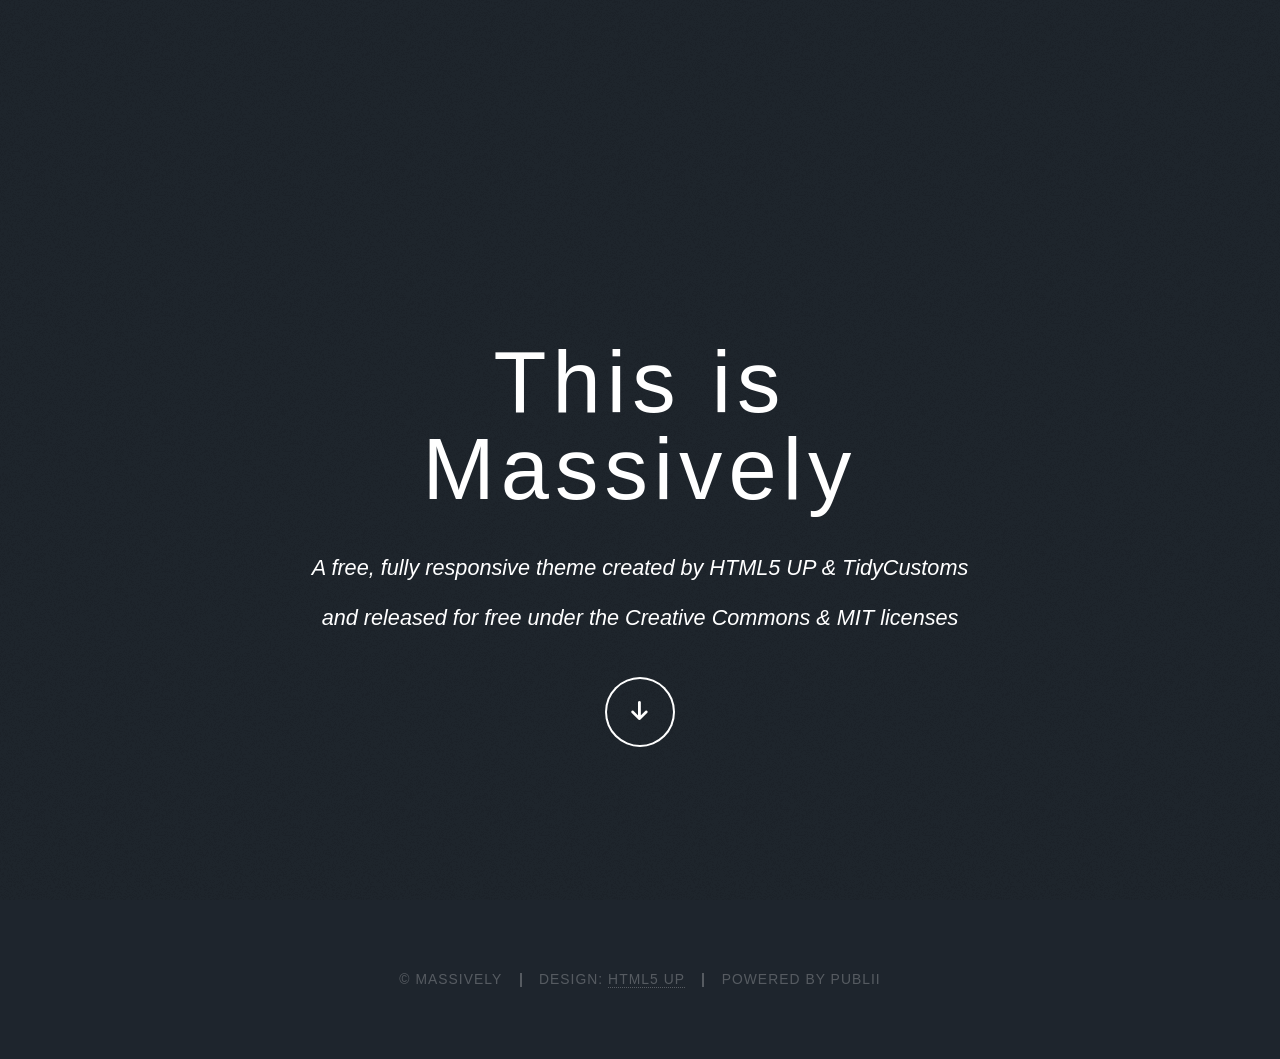
==== index.html @ ca19a4ad "Updated from Publii" ====
<!DOCTYPE html><html lang="en-gb"><head><meta charset="utf-8"><meta http-equiv="X-UA-Compatible" content="IE=edge"><meta name="viewport" content="width=device-width,initial-scale=1,user-scalable=no"><title>miznercai</title><meta name="generator" content="Publii Open-Source CMS for Static Site"><link rel="canonical" href="https://miznercai.github.io/publii/"><link rel="alternate" type="application/atom+xml" href="https://miznercai.github.io/publii/feed.xml" title="miznercai - RSS"><link rel="alternate" type="application/json" href="https://miznercai.github.io/publii/feed.json" title="miznercai - JSON"><meta property="og:title" content="miznercai"><meta property="og:site_name" content="miznercai"><meta property="og:description" content=""><meta property="og:url" content="https://miznercai.github.io/publii/"><meta property="og:type" content="website"><link rel="stylesheet" href="https://miznercai.github.io/publii/assets/css/fontawesome-all.min.css?v=85514f933f9e0b82460af63f1a403fa5"><link rel="stylesheet" href="https://miznercai.github.io/publii/assets/css/style.css?v=6d92336350d5374cc2b2fb5720b76be5"><noscript><link rel="stylesheet" href="https://miznercai.github.io/publii/assets/css/noscript.css?v=efa867a99f5064d6729e4dc2008ad50b"></noscript><script type="application/ld+json">{"@context":"http://schema.org","@type":"Organization","name":"miznercai","url":"https://miznercai.github.io/publii/"}</script><style>#wrapper > .bg {
               background-image: url(https://miznercai.github.io/publii/assets/images/overlay.png), linear-gradient(0deg, rgba(0, 0, 0, 0.1), rgba(0, 0, 0, 0.1)), url();
           }</style><noscript><style>img[loading] {
                    opacity: 1;
                }</style></noscript></head><body class="is-preload home-template"><div id="wrapper" class="fade-in"><div id="intro"><h1>This is<br>Massively</h1><p>A free, fully responsive theme created by HTML5 UP &amp; TidyCustoms<br>and released for free under the Creative Commons &amp; MIT licenses</p><ul class="actions"><li><a href="#header" class="button icon solid solo fa-arrow-down scrolly">Continue</a></li></ul></div><header id="header"><a class="logo" href="https://miznercai.github.io/publii/">miznercai</a></header><main id="main"><section class="posts"></section></main><footer id="copyright"><ul><li>&copy; Massively</li><li>Design: <a href="https://html5up.net" target="_blank" rel="nofollow noopener">HTML5 UP</a></li><li>Powered by Publii</li></ul></footer></div><script src="https://miznercai.github.io/publii/assets/js/jquery.min.js?v=c9771cc3e90e18f5336eedbd0fffb2cf"></script><script src="https://miznercai.github.io/publii/assets/js/jquery.scrollex.min.js?v=f89065e3d988006af9791b44561d7c90"></script><script src="https://miznercai.github.io/publii/assets/js/jquery.scrolly.min.js?v=1ed5a78bde1476875a40f6b9ff44fc14"></script><script src="https://miznercai.github.io/publii/assets/js/browser.min.js?v=c07298dd19048a8a69ad97e754dfe8d0"></script><script src="https://miznercai.github.io/publii/assets/js/breakpoints.min.js?v=81a479eb099e3b187613943b085923b8"></script><script src="https://miznercai.github.io/publii/assets/js/util.min.js?v=4201a626f8c9b614a663b3a1d7d82615"></script><script src="https://miznercai.github.io/publii/assets/js/main.min.js?v=56233c354bd814758be8bff42f7e13a5"></script><script>/*<![CDATA[*/var images=document.querySelectorAll("img[loading]");for(var i=0;i<images.length;i++){if(images[i].complete){images[i].classList.add("is-loaded")}else{images[i].addEventListener("load",function(){this.classList.add("is-loaded")},false)}};/*]]>*/</script></body></html>
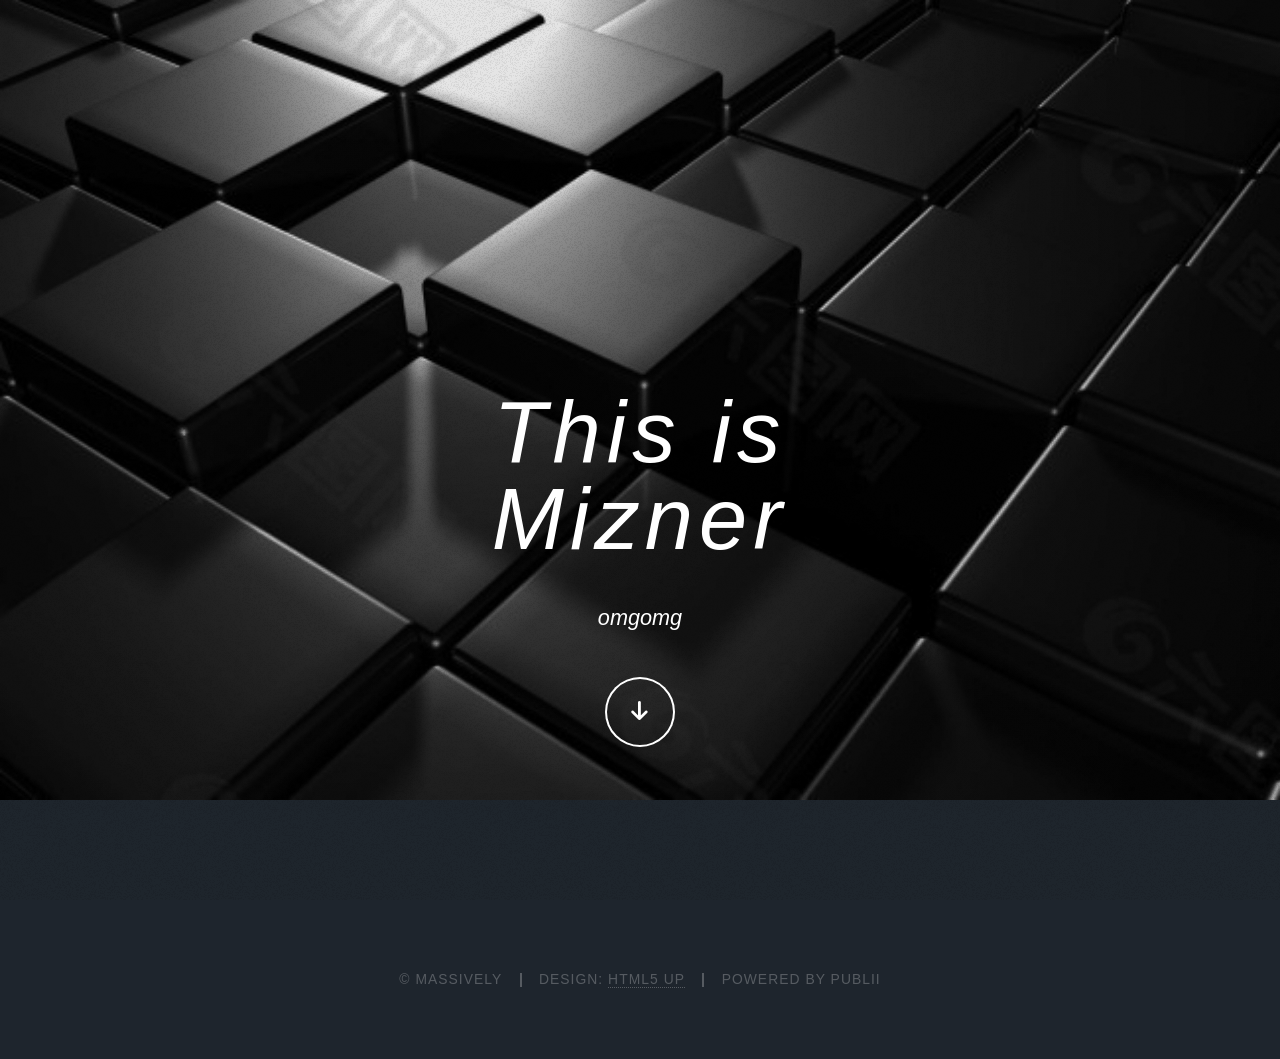
==== commit a404cf70: "Updated from Publii" ====
--- a/index.html
+++ b/index.html
@@ -1,5 +1,5 @@
-<!DOCTYPE html><html lang="en-gb"><head><meta charset="utf-8"><meta http-equiv="X-UA-Compatible" content="IE=edge"><meta name="viewport" content="width=device-width,initial-scale=1,user-scalable=no"><title>miznercai</title><meta name="generator" content="Publii Open-Source CMS for Static Site"><link rel="canonical" href="https://miznercai.github.io/publii/"><link rel="alternate" type="application/atom+xml" href="https://miznercai.github.io/publii/feed.xml" title="miznercai - RSS"><link rel="alternate" type="application/json" href="https://miznercai.github.io/publii/feed.json" title="miznercai - JSON"><meta property="og:title" content="miznercai"><meta property="og:site_name" content="miznercai"><meta property="og:description" content=""><meta property="og:url" content="https://miznercai.github.io/publii/"><meta property="og:type" content="website"><link rel="stylesheet" href="https://miznercai.github.io/publii/assets/css/fontawesome-all.min.css?v=85514f933f9e0b82460af63f1a403fa5"><link rel="stylesheet" href="https://miznercai.github.io/publii/assets/css/style.css?v=6d92336350d5374cc2b2fb5720b76be5"><noscript><link rel="stylesheet" href="https://miznercai.github.io/publii/assets/css/noscript.css?v=efa867a99f5064d6729e4dc2008ad50b"></noscript><script type="application/ld+json">{"@context":"http://schema.org","@type":"Organization","name":"miznercai","url":"https://miznercai.github.io/publii/"}</script><style>#wrapper > .bg {
-               background-image: url(https://miznercai.github.io/publii/assets/images/overlay.png), linear-gradient(0deg, rgba(0, 0, 0, 0.1), rgba(0, 0, 0, 0.1)), url();
+<!DOCTYPE html><html lang="en-gb"><head><meta charset="utf-8"><meta http-equiv="X-UA-Compatible" content="IE=edge"><meta name="viewport" content="width=device-width,initial-scale=1,user-scalable=no"><title>miznercai</title><meta name="generator" content="Publii Open-Source CMS for Static Site"><link rel="canonical" href="https://miznercai.github.io/publii/"><link rel="alternate" type="application/atom+xml" href="https://miznercai.github.io/publii/feed.xml" title="miznercai - RSS"><link rel="alternate" type="application/json" href="https://miznercai.github.io/publii/feed.json" title="miznercai - JSON"><meta property="og:title" content="miznercai"><meta property="og:image" content="https://miznercai.github.io/publii/media/website/GoK2vgVbUAA4mom.jpeg"><meta property="og:image:width" content="959"><meta property="og:image:height" content="1199"><meta property="og:site_name" content="miznercai"><meta property="og:description" content=""><meta property="og:url" content="https://miznercai.github.io/publii/"><meta property="og:type" content="website"><link rel="stylesheet" href="https://miznercai.github.io/publii/assets/css/fontawesome-all.min.css?v=85514f933f9e0b82460af63f1a403fa5"><link rel="stylesheet" href="https://miznercai.github.io/publii/assets/css/style.css?v=6d92336350d5374cc2b2fb5720b76be5"><noscript><link rel="stylesheet" href="https://miznercai.github.io/publii/assets/css/noscript.css?v=efa867a99f5064d6729e4dc2008ad50b"></noscript><script type="application/ld+json">{"@context":"http://schema.org","@type":"Organization","name":"miznercai","logo":"https://miznercai.github.io/publii/media/website/GoK2vgVbUAA4mom.jpeg","url":"https://miznercai.github.io/publii/"}</script><style>#wrapper > .bg {
+               background-image: url(https://miznercai.github.io/publii/assets/images/overlay.png), linear-gradient(0deg, rgba(0, 0, 0, 0.1), rgba(0, 0, 0, 0.1)), url(https://miznercai.github.io/publii/media/website/16pic_547672_b.jpg);
            }</style><noscript><style>img[loading] {
                     opacity: 1;
-                }</style></noscript></head><body class="is-preload home-template"><div id="wrapper" class="fade-in"><div id="intro"><h1>This is<br>Massively</h1><p>A free, fully responsive theme created by HTML5 UP &amp; TidyCustoms<br>and released for free under the Creative Commons &amp; MIT licenses</p><ul class="actions"><li><a href="#header" class="button icon solid solo fa-arrow-down scrolly">Continue</a></li></ul></div><header id="header"><a class="logo" href="https://miznercai.github.io/publii/">miznercai</a></header><main id="main"><section class="posts"></section></main><footer id="copyright"><ul><li>&copy; Massively</li><li>Design: <a href="https://html5up.net" target="_blank" rel="nofollow noopener">HTML5 UP</a></li><li>Powered by Publii</li></ul></footer></div><script src="https://miznercai.github.io/publii/assets/js/jquery.min.js?v=c9771cc3e90e18f5336eedbd0fffb2cf"></script><script src="https://miznercai.github.io/publii/assets/js/jquery.scrollex.min.js?v=f89065e3d988006af9791b44561d7c90"></script><script src="https://miznercai.github.io/publii/assets/js/jquery.scrolly.min.js?v=1ed5a78bde1476875a40f6b9ff44fc14"></script><script src="https://miznercai.github.io/publii/assets/js/browser.min.js?v=c07298dd19048a8a69ad97e754dfe8d0"></script><script src="https://miznercai.github.io/publii/assets/js/breakpoints.min.js?v=81a479eb099e3b187613943b085923b8"></script><script src="https://miznercai.github.io/publii/assets/js/util.min.js?v=4201a626f8c9b614a663b3a1d7d82615"></script><script src="https://miznercai.github.io/publii/assets/js/main.min.js?v=56233c354bd814758be8bff42f7e13a5"></script><script>/*<![CDATA[*/var images=document.querySelectorAll("img[loading]");for(var i=0;i<images.length;i++){if(images[i].complete){images[i].classList.add("is-loaded")}else{images[i].addEventListener("load",function(){this.classList.add("is-loaded")},false)}};/*]]>*/</script></body></html>+                }</style></noscript></head><body class="is-preload home-template"><div id="wrapper" class="fade-in"><div id="intro"><h1><em><strong>This is</strong></em><br><em><strong>Mizner</strong></em></h1><p>omgomg</p><ul class="actions"><li><a href="#header" class="button icon solid solo fa-arrow-down scrolly">Continue</a></li></ul></div><header id="header"><a class="logo logo-image" href="https://miznercai.github.io/publii/"><img src="https://miznercai.github.io/publii/media/website/GoK2vgVbUAA4mom.jpeg" alt="miznercai" width="959" height="1199"></a></header><main id="main"><section class="posts"></section></main><footer id="copyright"><ul><li>© Massively</li><li>Design: <a href="https://html5up.net" target="_blank" rel="nofollow noopener">HTML5 UP</a></li><li>Powered by Publii</li></ul></footer></div><script src="https://miznercai.github.io/publii/assets/js/jquery.min.js?v=c9771cc3e90e18f5336eedbd0fffb2cf"></script><script src="https://miznercai.github.io/publii/assets/js/jquery.scrollex.min.js?v=f89065e3d988006af9791b44561d7c90"></script><script src="https://miznercai.github.io/publii/assets/js/jquery.scrolly.min.js?v=1ed5a78bde1476875a40f6b9ff44fc14"></script><script src="https://miznercai.github.io/publii/assets/js/browser.min.js?v=c07298dd19048a8a69ad97e754dfe8d0"></script><script src="https://miznercai.github.io/publii/assets/js/breakpoints.min.js?v=81a479eb099e3b187613943b085923b8"></script><script src="https://miznercai.github.io/publii/assets/js/util.min.js?v=4201a626f8c9b614a663b3a1d7d82615"></script><script src="https://miznercai.github.io/publii/assets/js/main.min.js?v=56233c354bd814758be8bff42f7e13a5"></script><script>/*<![CDATA[*/var images=document.querySelectorAll("img[loading]");for(var i=0;i<images.length;i++){if(images[i].complete){images[i].classList.add("is-loaded")}else{images[i].addEventListener("load",function(){this.classList.add("is-loaded")},false)}};/*]]>*/</script></body></html>
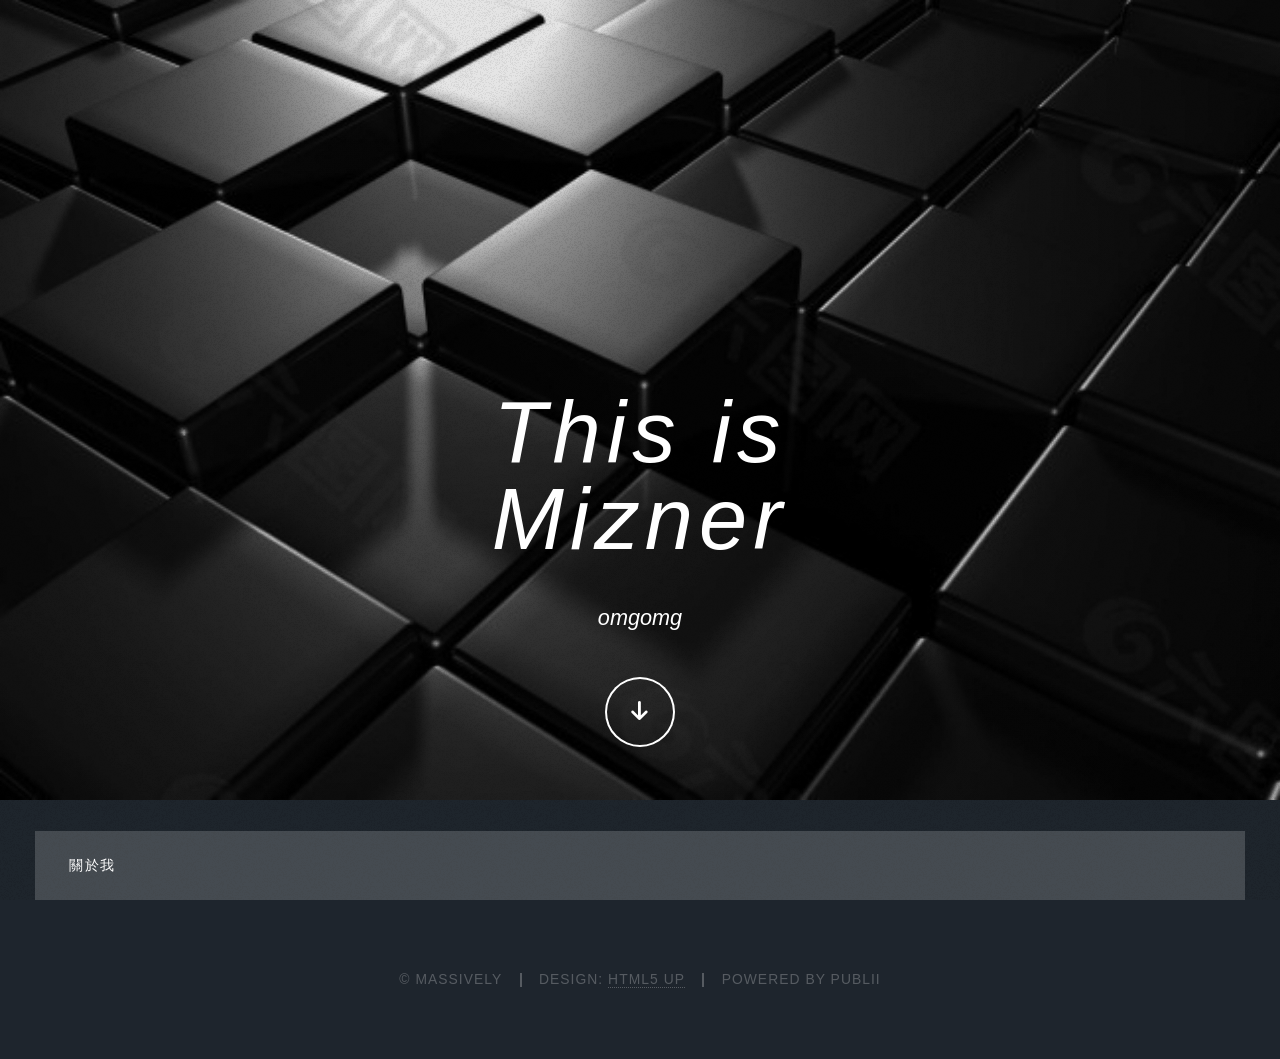
==== commit 2b7cd008: "Updated from Publii" ====
--- a/index.html
+++ b/index.html
@@ -1,5 +1,5 @@
-<!DOCTYPE html><html lang="en-gb"><head><meta charset="utf-8"><meta http-equiv="X-UA-Compatible" content="IE=edge"><meta name="viewport" content="width=device-width,initial-scale=1,user-scalable=no"><title>miznercai</title><meta name="generator" content="Publii Open-Source CMS for Static Site"><link rel="canonical" href="https://miznercai.github.io/publii/"><link rel="alternate" type="application/atom+xml" href="https://miznercai.github.io/publii/feed.xml" title="miznercai - RSS"><link rel="alternate" type="application/json" href="https://miznercai.github.io/publii/feed.json" title="miznercai - JSON"><meta property="og:title" content="miznercai"><meta property="og:image" content="https://miznercai.github.io/publii/media/website/GoK2vgVbUAA4mom.jpeg"><meta property="og:image:width" content="959"><meta property="og:image:height" content="1199"><meta property="og:site_name" content="miznercai"><meta property="og:description" content=""><meta property="og:url" content="https://miznercai.github.io/publii/"><meta property="og:type" content="website"><link rel="stylesheet" href="https://miznercai.github.io/publii/assets/css/fontawesome-all.min.css?v=85514f933f9e0b82460af63f1a403fa5"><link rel="stylesheet" href="https://miznercai.github.io/publii/assets/css/style.css?v=6d92336350d5374cc2b2fb5720b76be5"><noscript><link rel="stylesheet" href="https://miznercai.github.io/publii/assets/css/noscript.css?v=efa867a99f5064d6729e4dc2008ad50b"></noscript><script type="application/ld+json">{"@context":"http://schema.org","@type":"Organization","name":"miznercai","logo":"https://miznercai.github.io/publii/media/website/GoK2vgVbUAA4mom.jpeg","url":"https://miznercai.github.io/publii/"}</script><style>#wrapper > .bg {
+<!DOCTYPE html><html lang="en-gb"><head><meta charset="utf-8"><meta http-equiv="X-UA-Compatible" content="IE=edge"><meta name="viewport" content="width=device-width,initial-scale=1,user-scalable=no"><title>miznercai</title><meta name="generator" content="Publii Open-Source CMS for Static Site"><link rel="canonical" href="https://miznercai.github.io/publii/"><link rel="alternate" type="application/atom+xml" href="https://miznercai.github.io/publii/feed.xml" title="miznercai - RSS"><link rel="alternate" type="application/json" href="https://miznercai.github.io/publii/feed.json" title="miznercai - JSON"><meta property="og:title" content="miznercai"><meta property="og:image" content="https://miznercai.github.io/publii/media/website/GoK2vgVbUAA4mom.jpeg"><meta property="og:image:width" content="959"><meta property="og:image:height" content="1199"><meta property="og:site_name" content="miznercai"><meta property="og:description" content=""><meta property="og:url" content="https://miznercai.github.io/publii/"><meta property="og:type" content="website"><link rel="stylesheet" href="https://miznercai.github.io/publii/assets/css/fontawesome-all.min.css?v=85514f933f9e0b82460af63f1a403fa5"><link rel="stylesheet" href="https://miznercai.github.io/publii/assets/css/style.css?v=3eb207dc9116bab2b1ec9c3b1ae95018"><noscript><link rel="stylesheet" href="https://miznercai.github.io/publii/assets/css/noscript.css?v=efa867a99f5064d6729e4dc2008ad50b"></noscript><script type="application/ld+json">{"@context":"http://schema.org","@type":"Organization","name":"miznercai","logo":"https://miznercai.github.io/publii/media/website/GoK2vgVbUAA4mom.jpeg","url":"https://miznercai.github.io/publii/"}</script><style>#wrapper > .bg {
                background-image: url(https://miznercai.github.io/publii/assets/images/overlay.png), linear-gradient(0deg, rgba(0, 0, 0, 0.1), rgba(0, 0, 0, 0.1)), url(https://miznercai.github.io/publii/media/website/16pic_547672_b.jpg);
            }</style><noscript><style>img[loading] {
                     opacity: 1;
-                }</style></noscript></head><body class="is-preload home-template"><div id="wrapper" class="fade-in"><div id="intro"><h1><em><strong>This is</strong></em><br><em><strong>Mizner</strong></em></h1><p>omgomg</p><ul class="actions"><li><a href="#header" class="button icon solid solo fa-arrow-down scrolly">Continue</a></li></ul></div><header id="header"><a class="logo logo-image" href="https://miznercai.github.io/publii/"><img src="https://miznercai.github.io/publii/media/website/GoK2vgVbUAA4mom.jpeg" alt="miznercai" width="959" height="1199"></a></header><main id="main"><section class="posts"></section></main><footer id="copyright"><ul><li>© Massively</li><li>Design: <a href="https://html5up.net" target="_blank" rel="nofollow noopener">HTML5 UP</a></li><li>Powered by Publii</li></ul></footer></div><script src="https://miznercai.github.io/publii/assets/js/jquery.min.js?v=c9771cc3e90e18f5336eedbd0fffb2cf"></script><script src="https://miznercai.github.io/publii/assets/js/jquery.scrollex.min.js?v=f89065e3d988006af9791b44561d7c90"></script><script src="https://miznercai.github.io/publii/assets/js/jquery.scrolly.min.js?v=1ed5a78bde1476875a40f6b9ff44fc14"></script><script src="https://miznercai.github.io/publii/assets/js/browser.min.js?v=c07298dd19048a8a69ad97e754dfe8d0"></script><script src="https://miznercai.github.io/publii/assets/js/breakpoints.min.js?v=81a479eb099e3b187613943b085923b8"></script><script src="https://miznercai.github.io/publii/assets/js/util.min.js?v=4201a626f8c9b614a663b3a1d7d82615"></script><script src="https://miznercai.github.io/publii/assets/js/main.min.js?v=56233c354bd814758be8bff42f7e13a5"></script><script>/*<![CDATA[*/var images=document.querySelectorAll("img[loading]");for(var i=0;i<images.length;i++){if(images[i].complete){images[i].classList.add("is-loaded")}else{images[i].addEventListener("load",function(){this.classList.add("is-loaded")},false)}};/*]]>*/</script></body></html>+                }</style></noscript></head><body class="is-preload home-template"><div id="wrapper" class="fade-in"><div id="intro"><h1><em><strong>This is</strong></em><br><em><strong>Mizner</strong></em></h1><p>omgomg</p><ul class="actions"><li><a href="#header" class="button icon solid solo fa-arrow-down scrolly">Continue</a></li></ul></div><header id="header"><a class="logo logo-image" href="https://miznercai.github.io/publii/"><img src="https://miznercai.github.io/publii/media/website/GoK2vgVbUAA4mom.jpeg" alt="miznercai" width="959" height="1199"></a></header><nav id="nav"><ul class="links"><li><a href="https://miznercai.github.io/publii/guan-yu-wo.html" target="_self">關於我</a></li></ul></nav><main id="main"><section class="posts"></section></main><footer id="copyright"><ul><li>© Massively</li><li>Design: <a href="https://html5up.net" target="_blank" rel="nofollow noopener">HTML5 UP</a></li><li>Powered by Publii</li></ul></footer></div><script src="https://miznercai.github.io/publii/assets/js/jquery.min.js?v=c9771cc3e90e18f5336eedbd0fffb2cf"></script><script src="https://miznercai.github.io/publii/assets/js/jquery.scrollex.min.js?v=f89065e3d988006af9791b44561d7c90"></script><script src="https://miznercai.github.io/publii/assets/js/jquery.scrolly.min.js?v=1ed5a78bde1476875a40f6b9ff44fc14"></script><script src="https://miznercai.github.io/publii/assets/js/browser.min.js?v=c07298dd19048a8a69ad97e754dfe8d0"></script><script src="https://miznercai.github.io/publii/assets/js/breakpoints.min.js?v=81a479eb099e3b187613943b085923b8"></script><script src="https://miznercai.github.io/publii/assets/js/util.min.js?v=4201a626f8c9b614a663b3a1d7d82615"></script><script src="https://miznercai.github.io/publii/assets/js/main.min.js?v=56233c354bd814758be8bff42f7e13a5"></script><script>/*<![CDATA[*/var images=document.querySelectorAll("img[loading]");for(var i=0;i<images.length;i++){if(images[i].complete){images[i].classList.add("is-loaded")}else{images[i].addEventListener("load",function(){this.classList.add("is-loaded")},false)}};/*]]>*/</script></body></html>
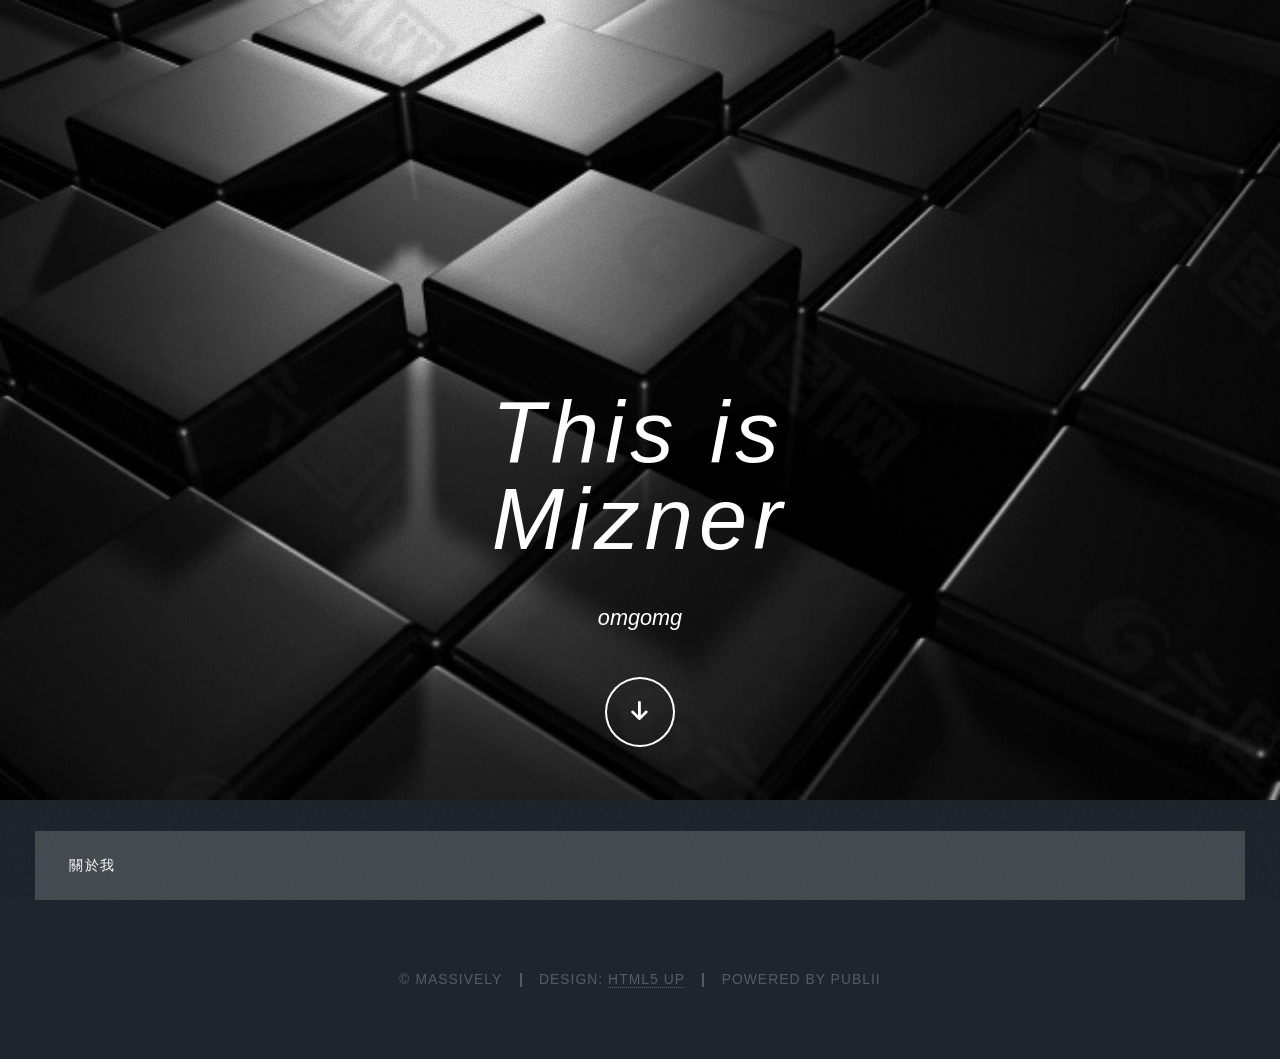
==== commit 50635eef: "Updated from Publii" ====
--- a/index.html
+++ b/index.html
@@ -2,4 +2,4 @@
                background-image: url(https://miznercai.github.io/publii/assets/images/overlay.png), linear-gradient(0deg, rgba(0, 0, 0, 0.1), rgba(0, 0, 0, 0.1)), url(https://miznercai.github.io/publii/media/website/16pic_547672_b.jpg);
            }</style><noscript><style>img[loading] {
                     opacity: 1;
-                }</style></noscript></head><body class="is-preload home-template"><div id="wrapper" class="fade-in"><div id="intro"><h1><em><strong>This is</strong></em><br><em><strong>Mizner</strong></em></h1><p>omgomg</p><ul class="actions"><li><a href="#header" class="button icon solid solo fa-arrow-down scrolly">Continue</a></li></ul></div><header id="header"><a class="logo logo-image" href="https://miznercai.github.io/publii/"><img src="https://miznercai.github.io/publii/media/website/GoK2vgVbUAA4mom.jpeg" alt="miznercai" width="959" height="1199"></a></header><nav id="nav"><ul class="links"><li><a href="https://miznercai.github.io/publii/guan-yu-wo.html" target="_self">關於我</a></li></ul></nav><main id="main"><section class="posts"></section></main><footer id="copyright"><ul><li>© Massively</li><li>Design: <a href="https://html5up.net" target="_blank" rel="nofollow noopener">HTML5 UP</a></li><li>Powered by Publii</li></ul></footer></div><script src="https://miznercai.github.io/publii/assets/js/jquery.min.js?v=c9771cc3e90e18f5336eedbd0fffb2cf"></script><script src="https://miznercai.github.io/publii/assets/js/jquery.scrollex.min.js?v=f89065e3d988006af9791b44561d7c90"></script><script src="https://miznercai.github.io/publii/assets/js/jquery.scrolly.min.js?v=1ed5a78bde1476875a40f6b9ff44fc14"></script><script src="https://miznercai.github.io/publii/assets/js/browser.min.js?v=c07298dd19048a8a69ad97e754dfe8d0"></script><script src="https://miznercai.github.io/publii/assets/js/breakpoints.min.js?v=81a479eb099e3b187613943b085923b8"></script><script src="https://miznercai.github.io/publii/assets/js/util.min.js?v=4201a626f8c9b614a663b3a1d7d82615"></script><script src="https://miznercai.github.io/publii/assets/js/main.min.js?v=56233c354bd814758be8bff42f7e13a5"></script><script>/*<![CDATA[*/var images=document.querySelectorAll("img[loading]");for(var i=0;i<images.length;i++){if(images[i].complete){images[i].classList.add("is-loaded")}else{images[i].addEventListener("load",function(){this.classList.add("is-loaded")},false)}};/*]]>*/</script></body></html>+                }</style></noscript></head><body class="is-preload home-template"><div id="wrapper" class="fade-in"><div id="intro"><h1 class="align-left"><span style="color: #f1c40f;"><em><strong>This is</strong></em></span><br><span style="color: #f1c40f;"><em><strong>Mizner</strong></em></span></h1><p>omgomg</p><ul class="actions"><li><a href="#header" class="button icon solid solo fa-arrow-down scrolly">Continue</a></li></ul></div><header id="header"><a class="logo logo-image" href="https://miznercai.github.io/publii/"><img src="https://miznercai.github.io/publii/media/website/GoK2vgVbUAA4mom.jpeg" alt="miznercai" width="959" height="1199"></a></header><nav id="nav"><ul class="links"><li><a href="https://miznercai.github.io/publii/guan-yu-wo.html" target="_self">關於我</a></li></ul></nav><main id="main"><section class="posts"></section></main><footer id="copyright"><ul><li>© Massively</li><li>Design: <a href="https://html5up.net" target="_blank" rel="nofollow noopener">HTML5 UP</a></li><li>Powered by Publii</li></ul></footer></div><script src="https://miznercai.github.io/publii/assets/js/jquery.min.js?v=c9771cc3e90e18f5336eedbd0fffb2cf"></script><script src="https://miznercai.github.io/publii/assets/js/jquery.scrollex.min.js?v=f89065e3d988006af9791b44561d7c90"></script><script src="https://miznercai.github.io/publii/assets/js/jquery.scrolly.min.js?v=1ed5a78bde1476875a40f6b9ff44fc14"></script><script src="https://miznercai.github.io/publii/assets/js/browser.min.js?v=c07298dd19048a8a69ad97e754dfe8d0"></script><script src="https://miznercai.github.io/publii/assets/js/breakpoints.min.js?v=81a479eb099e3b187613943b085923b8"></script><script src="https://miznercai.github.io/publii/assets/js/util.min.js?v=4201a626f8c9b614a663b3a1d7d82615"></script><script src="https://miznercai.github.io/publii/assets/js/main.min.js?v=56233c354bd814758be8bff42f7e13a5"></script><script>/*<![CDATA[*/var images=document.querySelectorAll("img[loading]");for(var i=0;i<images.length;i++){if(images[i].complete){images[i].classList.add("is-loaded")}else{images[i].addEventListener("load",function(){this.classList.add("is-loaded")},false)}};/*]]>*/</script></body></html>
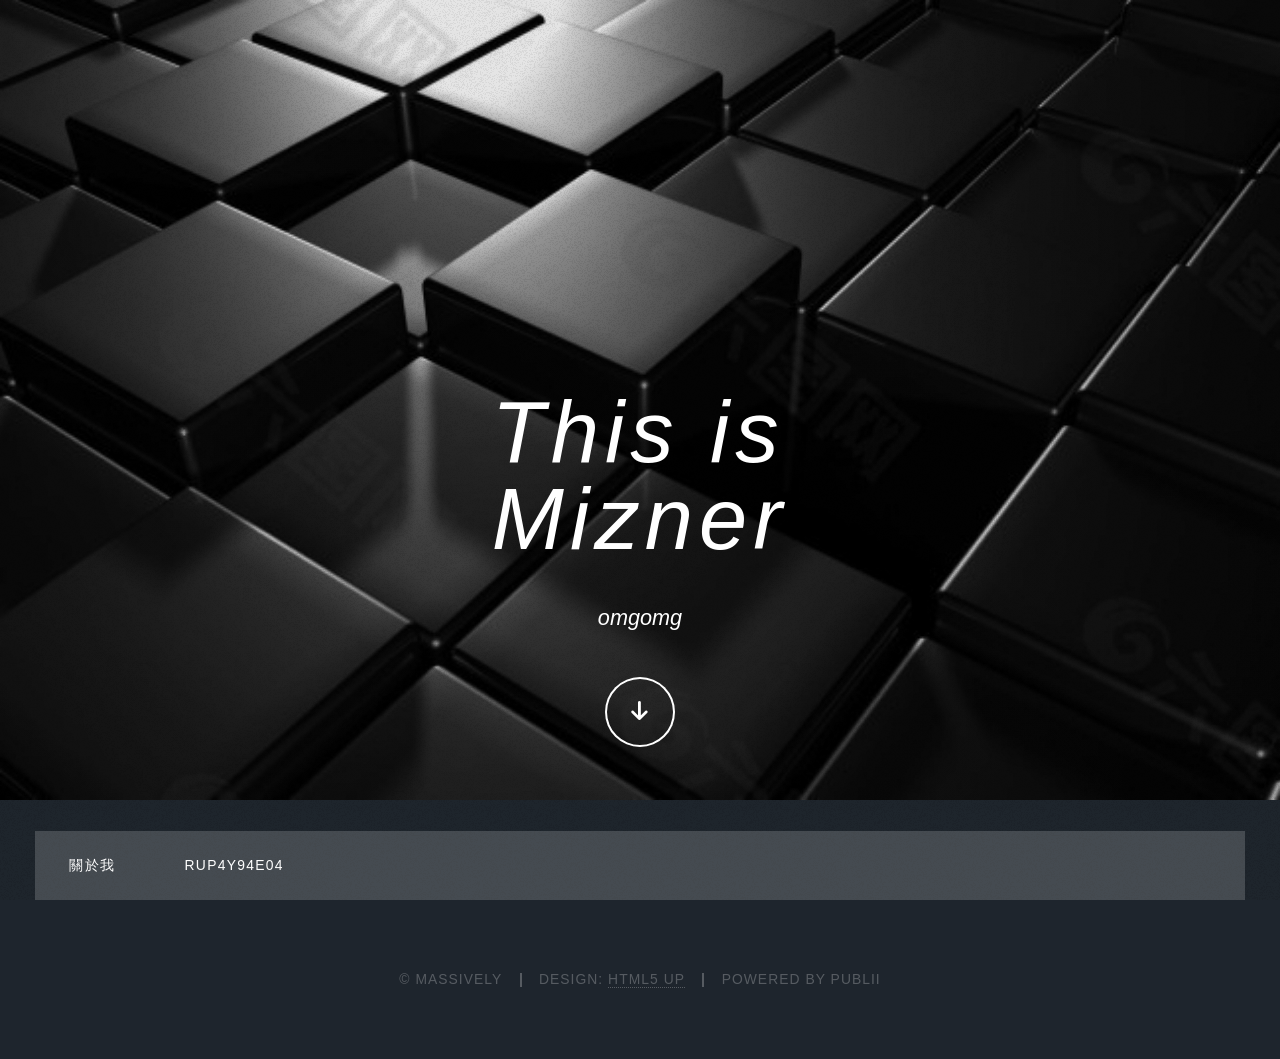
==== commit b2c9674b: "Updated from Publii" ====
--- a/index.html
+++ b/index.html
@@ -2,4 +2,4 @@
                background-image: url(https://miznercai.github.io/publii/assets/images/overlay.png), linear-gradient(0deg, rgba(0, 0, 0, 0.1), rgba(0, 0, 0, 0.1)), url(https://miznercai.github.io/publii/media/website/16pic_547672_b.jpg);
            }</style><noscript><style>img[loading] {
                     opacity: 1;
-                }</style></noscript></head><body class="is-preload home-template"><div id="wrapper" class="fade-in"><div id="intro"><h1 class="align-left"><span style="color: #f1c40f;"><em><strong>This is</strong></em></span><br><span style="color: #f1c40f;"><em><strong>Mizner</strong></em></span></h1><p>omgomg</p><ul class="actions"><li><a href="#header" class="button icon solid solo fa-arrow-down scrolly">Continue</a></li></ul></div><header id="header"><a class="logo logo-image" href="https://miznercai.github.io/publii/"><img src="https://miznercai.github.io/publii/media/website/GoK2vgVbUAA4mom.jpeg" alt="miznercai" width="959" height="1199"></a></header><nav id="nav"><ul class="links"><li><a href="https://miznercai.github.io/publii/guan-yu-wo.html" target="_self">關於我</a></li></ul></nav><main id="main"><section class="posts"></section></main><footer id="copyright"><ul><li>© Massively</li><li>Design: <a href="https://html5up.net" target="_blank" rel="nofollow noopener">HTML5 UP</a></li><li>Powered by Publii</li></ul></footer></div><script src="https://miznercai.github.io/publii/assets/js/jquery.min.js?v=c9771cc3e90e18f5336eedbd0fffb2cf"></script><script src="https://miznercai.github.io/publii/assets/js/jquery.scrollex.min.js?v=f89065e3d988006af9791b44561d7c90"></script><script src="https://miznercai.github.io/publii/assets/js/jquery.scrolly.min.js?v=1ed5a78bde1476875a40f6b9ff44fc14"></script><script src="https://miznercai.github.io/publii/assets/js/browser.min.js?v=c07298dd19048a8a69ad97e754dfe8d0"></script><script src="https://miznercai.github.io/publii/assets/js/breakpoints.min.js?v=81a479eb099e3b187613943b085923b8"></script><script src="https://miznercai.github.io/publii/assets/js/util.min.js?v=4201a626f8c9b614a663b3a1d7d82615"></script><script src="https://miznercai.github.io/publii/assets/js/main.min.js?v=56233c354bd814758be8bff42f7e13a5"></script><script>/*<![CDATA[*/var images=document.querySelectorAll("img[loading]");for(var i=0;i<images.length;i++){if(images[i].complete){images[i].classList.add("is-loaded")}else{images[i].addEventListener("load",function(){this.classList.add("is-loaded")},false)}};/*]]>*/</script></body></html>+                }</style></noscript></head><body class="is-preload home-template"><div id="wrapper" class="fade-in"><div id="intro"><h1 class="align-left"><span style="color: #f1c40f;"><em><strong>This is</strong></em></span><br><span style="color: #f1c40f;"><em><strong>Mizner</strong></em></span></h1><p>omgomg</p><ul class="actions"><li><a href="#header" class="button icon solid solo fa-arrow-down scrolly">Continue</a></li></ul></div><header id="header"><a class="logo logo-image" href="https://miznercai.github.io/publii/"><img src="https://miznercai.github.io/publii/media/website/GoK2vgVbUAA4mom.jpeg" alt="miznercai" width="959" height="1199"></a></header><nav id="nav"><ul class="links"><li><a href="https://miznercai.github.io/publii/guan-yu-wo.html" target="_self">關於我</a></li><li><a href="https://miznercai.github.io/publii/jin-zai-gan.html" target="_self">rup4y94e04</a></li></ul></nav><main id="main"><section class="posts"></section></main><footer id="copyright"><ul><li>© Massively</li><li>Design: <a href="https://html5up.net" target="_blank" rel="nofollow noopener">HTML5 UP</a></li><li>Powered by Publii</li></ul></footer></div><script src="https://miznercai.github.io/publii/assets/js/jquery.min.js?v=c9771cc3e90e18f5336eedbd0fffb2cf"></script><script src="https://miznercai.github.io/publii/assets/js/jquery.scrollex.min.js?v=f89065e3d988006af9791b44561d7c90"></script><script src="https://miznercai.github.io/publii/assets/js/jquery.scrolly.min.js?v=1ed5a78bde1476875a40f6b9ff44fc14"></script><script src="https://miznercai.github.io/publii/assets/js/browser.min.js?v=c07298dd19048a8a69ad97e754dfe8d0"></script><script src="https://miznercai.github.io/publii/assets/js/breakpoints.min.js?v=81a479eb099e3b187613943b085923b8"></script><script src="https://miznercai.github.io/publii/assets/js/util.min.js?v=4201a626f8c9b614a663b3a1d7d82615"></script><script src="https://miznercai.github.io/publii/assets/js/main.min.js?v=56233c354bd814758be8bff42f7e13a5"></script><script>/*<![CDATA[*/var images=document.querySelectorAll("img[loading]");for(var i=0;i<images.length;i++){if(images[i].complete){images[i].classList.add("is-loaded")}else{images[i].addEventListener("load",function(){this.classList.add("is-loaded")},false)}};/*]]>*/</script></body></html>
